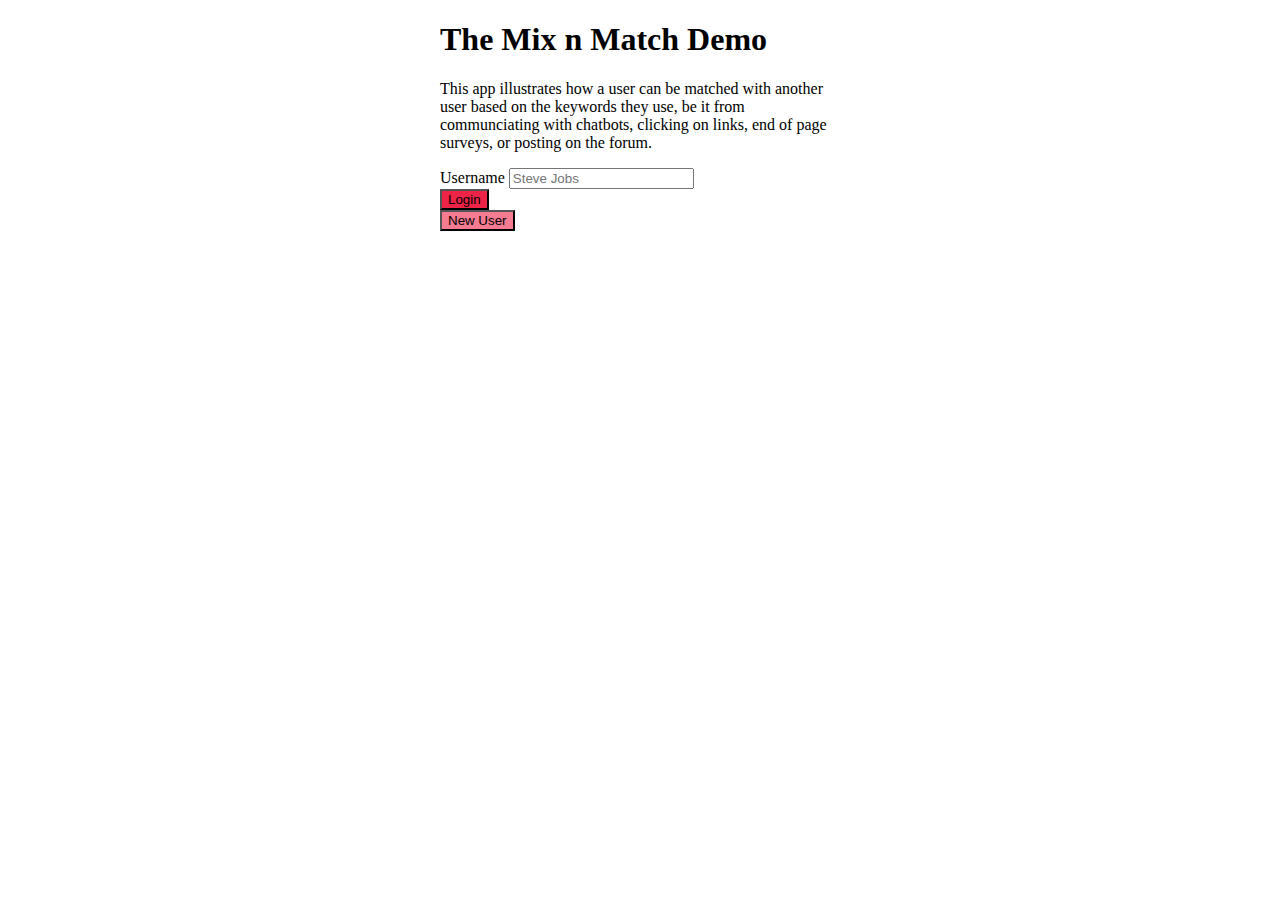
==== index.html @ 7a76fd03 "💼🏗 Checkpoint ./index.html:1417847/67 ./input.html:1417847/175 ./lib/update.js:1417847/79" ====
<!DOCTYPE html>
<html lang="en">
  <head>
    <title>The Mix n Match Demo</title>
    <meta charset="utf-8">
    <meta http-equiv="X-UA-Compatible" content="IE=edge">
    <meta name="viewport" content="width=device-width, initial-scale=1">
    
    <!-- Website ui-->
    <link rel="stylesheet" type="text/css" href="./css/main.css">
    <link rel="stylesheet" href="https://stackpath.bootstrapcdn.com/bootstrap/4.1.3/css/bootstrap.min.css" integrity="sha384-MCw98/SFnGE8fJT3GXwEOngsV7Zt27NXFoaoApmYm81iuXoPkFOJwJ8ERdknLPMO" crossorigin="anonymous">
    <script src="https://code.jquery.com/jquery-3.3.1.slim.min.js" integrity="sha384-q8i/X+965DzO0rT7abK41JStQIAqVgRVzpbzo5smXKp4YfRvH+8abtTE1Pi6jizo" crossorigin="anonymous"></script>
    <script src="https://cdnjs.cloudflare.com/ajax/libs/popper.js/1.14.3/umd/popper.min.js" integrity="sha384-ZMP7rVo3mIykV+2+9J3UJ46jBk0WLaUAdn689aCwoqbBJiSnjAK/l8WvCWPIPm49" crossorigin="anonymous"></script>
    <script src="https://stackpath.bootstrapcdn.com/bootstrap/4.1.3/js/bootstrap.min.js" integrity="sha384-ChfqqxuZUCnJSK3+MXmPNIyE6ZbWh2IMqE241rYiqJxyMiZ6OW/JmZQ5stwEULTy" crossorigin="anonymous"></script>   
    
    <!-- Real-time Chat thing -->
    <script src="https://messaging-public.realtime.co/js/2.1.0/ortc.js"></script>
    <script src="./lib/client.js"></script>
    <!-- functions -->
    <script src="./lib/data.js"></script>
    <script src="./lib/update.js"></script>
    <script src="./lib/api.js"></script>
    <script src="./lib/person.js"></script>
    
    
  </head>  
  <body>
    <div class="card bg-info border">
    <div class = "card-body">
    <h1 class="card-title font-weight-light">The Mix n Match Demo</h1>
    <p class="card-text font-weight-light">
       This app illustrates how a user can be matched with another user based on the keywords they use, be it from communciating with chatbots, clicking on links, end of page surveys, or posting on the forum.
    </p>
    
    <form>
      <div class="form-group col-md-6">
        <label for="input-name">Username</label>
        <input type="name" class="form-control" id="input-name" placeholder="Steve Jobs">
      </div>
      <div class="col-md-2">
        <button type="button" class="btn btn-primary login-button">Login</button>
      </div>
      <div class="col-md-2">
        <button type="button" class="btn btn-primary create-button" onclick="location.href = 'input.html'">New User</button>
      </div>
    </form>
      
  </div>
    </div>
    
    <div id="chatroom" class="card bg-warning" style="display:none">
      <div class="card-body">
        <span id="whoareyouconnectedto" class="card-text font-weight-light">
        </span>
        <p id="identity" class="card-text font-weight-light">
          
        </p>
         <div id="log"></div>
      
      <input type="text" id="msgInput" class="textarea" placeholder="Enter your message"></input>
<button id = "sendButton" class="btn btn-primary send-button" type="button" name="action" onclick="sendMessage()">
  Send Message
</button>
      
      </div>
      
    </div>
    
    <script>
    $('.login-button').on('click',function(evt){
      let name = document.querySelector('#input-name').value;
      if(name){
        myName = name;
        // cheat: find myself in the database, then create a person object for myself, then call findclosestmatch()
        var me;
        for(var i = 0;i<data.length;i++){
          if(data[i].Name === myName){
            me = new Person(data[i].ID,data[i].Name,data[i].Gender,data[i].Age,data[i].Ethnicity, data[i].Keywords, data[i].Location);
          }
        }
        if(me === undefined){
          alert("no user found");
        }
        else{
          
          var bestmatch = me.findclosestmatch(data);
          
          chatChannel = me.getId() + bestmatch.getId();
          chatChannel = chatChannel + "";
          
          document.getElementById("whoareyouconnectedto").innerHTML="Connect with "+bestmatch.getName() + " who has gone through similar issues as you have.";
          document.getElementById("identity").innerHTML = bestmatch.getName();
          document.getElementById("chatroom").style.display = "block";
          connectToRealtime();
        }
      }      
    });
      // Bind keypress to send message on enter key press
$("#msgInput").bind("keypress", function(e) {
  if(e.keyCode == 13) {
    sendMessage();
  }
});
      /* For Reference
    $('#upload-file').on('change',function(evt){
      let file = evt.target.files[0];
      if(file.type.match('\.json')){
        let reader = new FileReader();
        let filename = file.name;
        reader.onload = (function(theFile){
          return function(e){
            generate_prwm_from_json_object(JSON.parse(e.target.result),filename);  
          };
        })(file);
        reader.readAsText(file);
      }
    });
    */
      
    
    </script>
  </body>
</html>
---- css/main.css ----
body {
  width: 400px;
  margin:0 auto;
  background-color: white;
}

#msgInput {
  margin-top: 30px;
  margin-bottom: 30px;
}

#log {
  margin-top: 50px;
  max-height: 200px;
  overflow: auto;
  scrollbar: none;
  text-align: left;
  padding: 20px;
  border: solid 1px gray;
}

.blockquote-left {
  margin: 5px 0;
  padding-left: 1.5rem;
  border-left: 5px solid #ee6e73;
  text-align: left;
}

.blockquote-right {
  padding-right: 1.5rem;
  border-right: 5px solid #2bbbad;
  text-align: right;
  margin-bottom: 5px;
}

.time {
  font-size: 10px;
}

.from {
  font-size: 10px;
}

.login-button{
  background-color: #EE2346 !important;
}
.send-button{
  background-color: #075384 !important;
}
.create-button{
  background-color: #F57B90 !important;
}
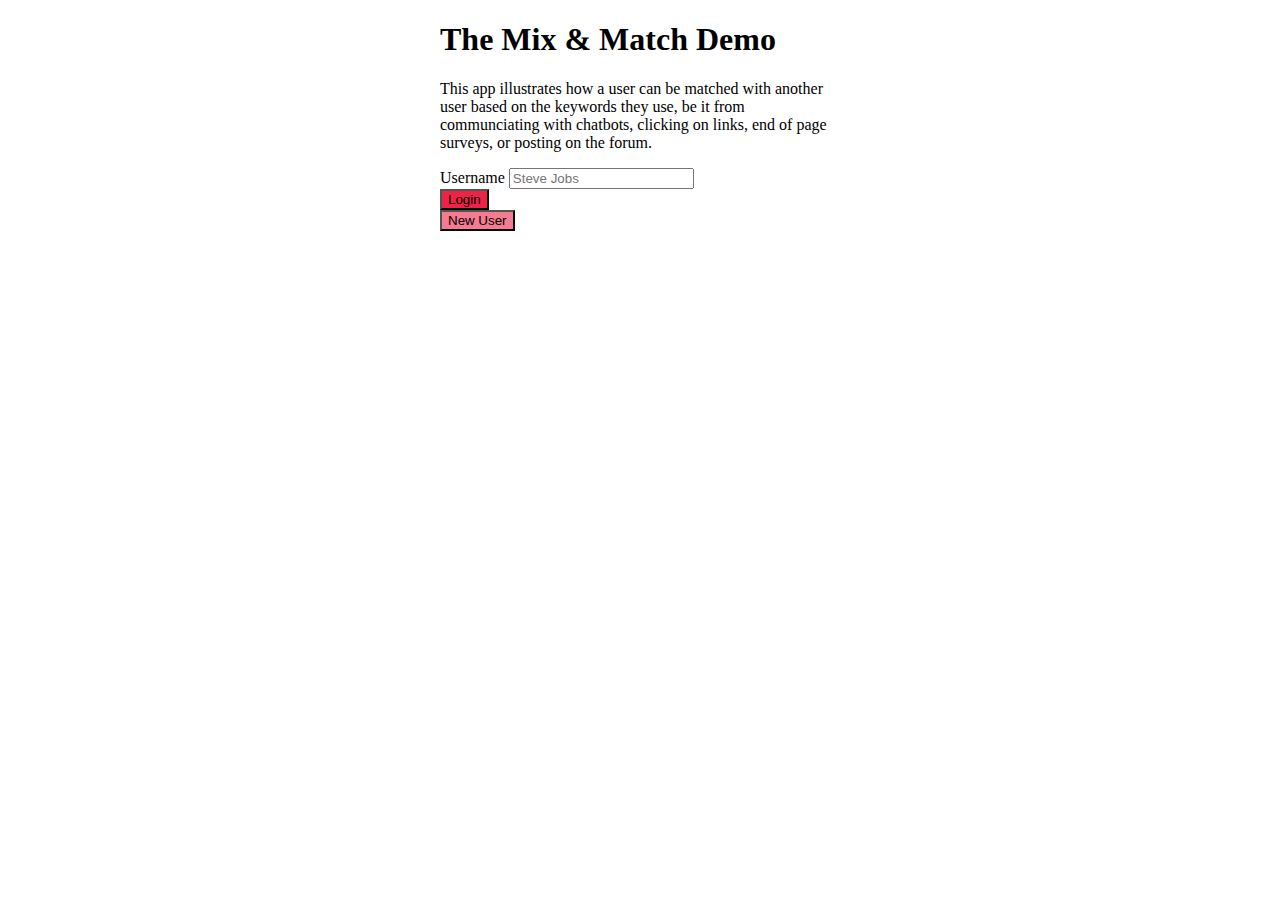
==== commit cbb28ccf: "🚔🌮 Checkpoint ./lib/api.js:2204421/2479 ./lib/person.js:1417847/2:2204421/904 ./lib/data.js:2204421/" ====
--- a/index.html
+++ b/index.html
@@ -1,7 +1,7 @@
 <!DOCTYPE html>
 <html lang="en">
   <head>
-    <title>The Mix n Match Demo</title>
+    <title>The Mix & Match Demo</title>
     <meta charset="utf-8">
     <meta http-equiv="X-UA-Compatible" content="IE=edge">
     <meta name="viewport" content="width=device-width, initial-scale=1">
@@ -19,15 +19,16 @@
     <!-- functions -->
     <script src="./lib/data.js"></script>
     <script src="./lib/update.js"></script>
+    <script src="./lib/person.js"></script>
     <script src="./lib/api.js"></script>
-    <script src="./lib/person.js"></script>
+ 
     
     
   </head>  
   <body>
     <div class="card bg-info border">
     <div class = "card-body">
-    <h1 class="card-title font-weight-light">The Mix n Match Demo</h1>
+    <h1 class="card-title font-weight-light">The Mix & Match Demo</h1>
     <p class="card-text font-weight-light">
        This app illustrates how a user can be matched with another user based on the keywords they use, be it from communciating with chatbots, clicking on links, end of page surveys, or posting on the forum.
     </p>
